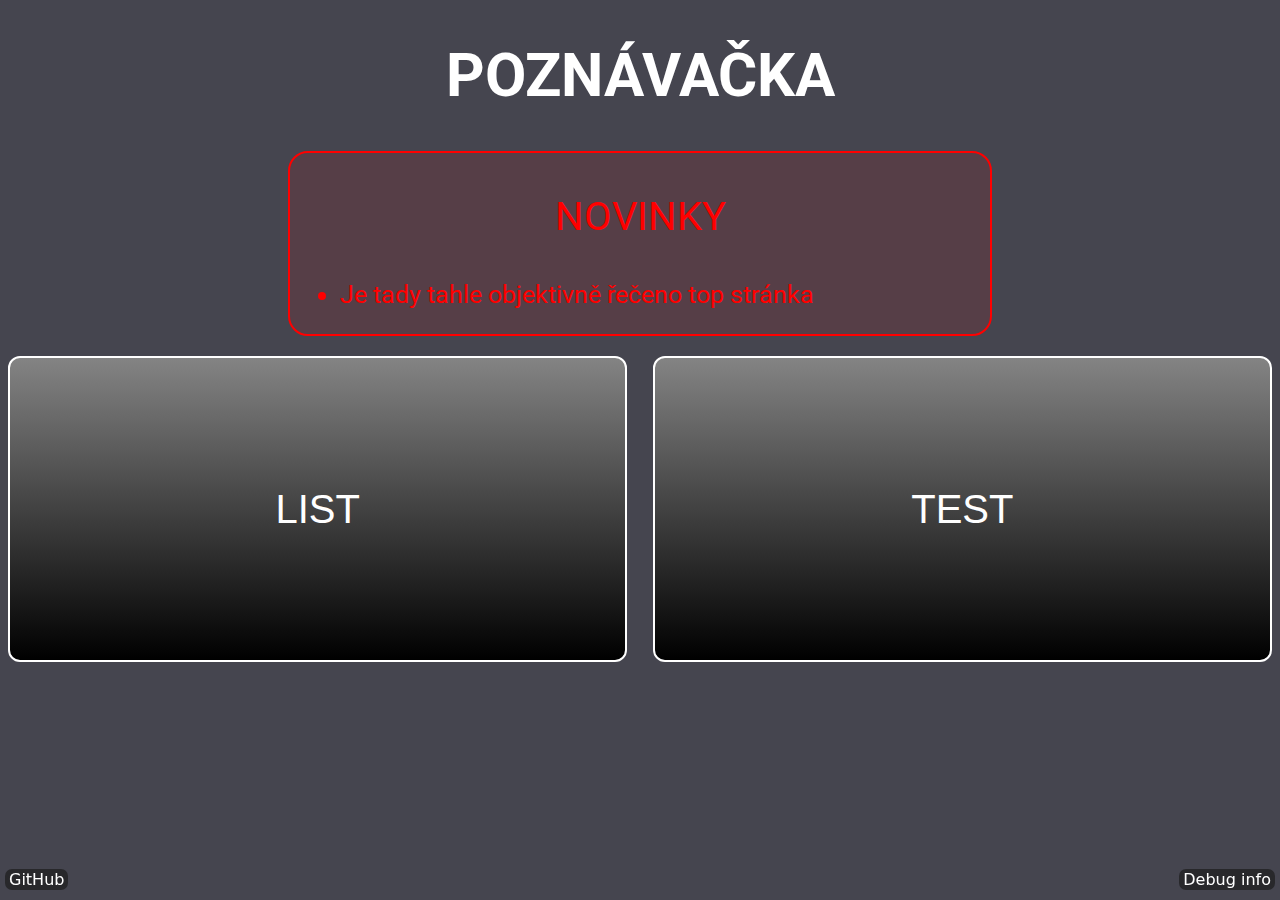
==== index.html @ 75527a1e "pre-ryby+ fix" ====
<!DOCTYPE html>
<html lang="cz">
<head>
    <!-- Google Tag Manager -->
    <script>(function(w,d,s,l,i){w[l]=w[l]||[];w[l].push({'gtm.start':
    new Date().getTime(),event:'gtm.js'});var f=d.getElementsByTagName(s)[0],
    j=d.createElement(s),dl=l!='dataLayer'?'&l='+l:'';j.async=true;j.src=
    'https://www.googletagmanager.com/gtm.js?id='+i+dl;f.parentNode.insertBefore(j,f);
    })(window,document,'script','dataLayer','GTM-5QZT4QV');</script>
    <!-- End Google Tag Manager -->

    <meta charset="UTF-8">
    <meta http-equiv="X-UA-Compatible" content="IE=edge">
    <meta name="viewport" content="width=device-width, initial-scale=1.0">
    <meta name="description" content="Biologická poznávačka chrobáků, motýle a ty včely který mají rádi tu řepku">
    <meta name="author" content="A35"/>

    <link rel="preconnect" href="https://upload.wikimedia.org"> <!-- TODO on:data switch -->
    <link rel="preconnect" href="https://www.nasezahrada.com">
    <link rel="preconnect" href="https://www.adera.cz">
    <link rel="preconnect" href="https://www.ceska-krajina.cz">
    <link rel="preconnect" href="https://tvorove.cz">
    <link rel="preconnect" href="https://motyli.kolas.cz">
    <link rel="preconnect" href="https://www.dewolf.cz">
    <link rel="preconnect" href="https://www.krejsashop.cz">
    <link rel="preconnect" href="https://www.hubeniskudcu.cz">
    <link rel="preconnect" href="https://www.vazky.net">
    <link rel="preconnect" href="http://a-svet.cz">
    <link rel="preconnect" href="http://www.chovzvirat.cz">

    <link rel="preconnect" href="https://fonts.googleapis.com">
    <link rel="preconnect" href="https://fonts.gstatic.com" crossorigin>
    <link href="https://fonts.googleapis.com/css2?family=Roboto&display=swap" rel="stylesheet">

    <meta property="og:image" content="https://antizombie35.github.io/poznavacka/iconPic.png" />
    <meta property="og:description" content="Biologická poznávačka chrobáků, motýle a ty včely který mají rádi tu řepku" />
    <meta property="og:title" content="Bio poznávačka" />

    <link rel="ico" type="image/x-icon" href="favicon.ico">
    <link rel="stylesheet" href="css0.css">
    <link rel="stylesheet" href="index.css">
    <script src="index.js"></script>
    <script src="data.js"></script>
    <script src="debugInfo.js"></script>
    <title>BIO poznávačka</title>
</head>
<body>
    <!-- Google Tag Manager (noscript) -->
    <noscript><iframe src="https://www.googletagmanager.com/ns.html?id=GTM-5QZT4QV"
    height="0" width="0" style="display:none;visibility:hidden"></iframe></noscript>
    <!-- End Google Tag Manager (noscript) -->

    <button id="githubButton" onclick="location.href='https://github.com/antizombie35/poznavacka';">GitHub</button>
    <button id="debugButton" onclick="getDebugInfo()">Debug info</button>

    <div id="topPlaceholder"></div>
    <h1 id="h1">POZNÁVAČKA</h1>
    <div id="news">
        <p id="novinkyTitle">NOVINKY</p>
        <p id="newsText">
            <li class="newsLine">Je tady tahle objektivně řečeno top stránka <br>
        </p>
    </div>
    <div id="test-list-choice">
        <button id="list" onclick="location.href='https://antizombie35.github.io/poznavacka/list'"><div id="butText">LIST</div></button>
        <button id="test" onclick="location.href='https://antizombie35.github.io/poznavacka/test'"><div id="butText">TEST</div></button>
    </div>
    </body>
</html>
---- css0.css ----
body{
    background-color: #45454F;
}

#githubButton {
    color: white;
    border: white;
    background-color: #28282B;
    font-size: 12pt;
    font-family: Dejavu Sans;
    font-style: normal;
    font-variant: normal;
    margin-left: 5px;
    margin-bottom: 10px;
    position:fixed;
    bottom:0;
    left:0;
    border-radius: 7px;
    padding-left: 4px;
    padding-right: 4px;
}

#toListButton {
    color: white;
    border: white;
    background-color: #28282B;
    font-size: 12pt;
    font-family: Dejavu Sans;
    font-style: normal;
    font-variant: normal;
    margin-left: 70px;
    margin-bottom: 10px;
    position:fixed;
    bottom:0;
    left:0;
    border-radius: 7px;
    padding-left: 4px;
    padding-right: 4px;
}

#debugButton {
    color: white;
    border: white;
    background-color: #28282B;
    font-size: 12pt;
    font-family: Dejavu Sans;
    font-style: normal;
    font-variant: normal;
    margin-right: 5px;
    margin-bottom: 10px;
    position:fixed;
    bottom:0;
    right:0;
    border-radius: 7px;
    padding-left: 4px;
    padding-right: 4px;
}

img {
    border-radius: 10px;
}

/*
* {
    box-sizing: border-box;
    outline: 3px solid limegreen !important;
}
*/
---- index.css ----
body {
    color: white;
}

h1 {
    font-family: 'Roboto', sans-serif, monospace;
    color: white;
    text-align: center;
    font-size: 60px;
    font-style: normal;
    font-variant: normal;
}

#butText {
    color: white;
}

#test-list-choice {
    width: 100%;
    overflow: hidden;
    text-align: center;
}

a {
    text-decoration: none;
    color: white;
    font-family: 'Roboto', sans-serif, monospace;
}

#list {
    border: 2px solid white;
    border-radius: 12px;
    width: 49%;
    float:left;
    min-height: 300px;
    text-align: center;
    vertical-align: middle;
    line-height: 300px;
    font-size: 40px;
    background-image: linear-gradient(rgba(25,25,25,0.5), rgba(0,0,0,1)), url("https://kidshouse.cz/wp-content/uploads/2020/03/Dobrodruzstvi-s-delfiny-1024x576.jpg");
    background-position: center, top;
    background-repeat: no-repeat;
    background-size:cover;
}

#test {
    float: right;
    border: 2px solid white;
    border-radius: 12px;
    width: 49%;
    overflow: hidden;
    min-height: 300px;
    text-align: center;
    vertical-align: middle;
    line-height: 300px;
    font-size: 40px;
    background-image: linear-gradient(rgba(25,25,25,0.5), rgba(0,0,0,1)), url("https://infovnice.cz/wp-content/uploads/2018/12/Krakono%C5%A1-800x445.png");
    background-position: center, top;
    background-repeat: no-repeat;
    background-size:cover;
}

#news {
    background-color: rgba(247, 5, 5, 0.1);;
    margin-left: auto;
    margin-right: auto;
    margin-bottom: 20px;
    width: 80%;
    max-width: 700px;
    border-radius: 20px;
    border: 2px solid red;
    font-size: 40px;
}

#novinkyTitle {
    font-family: 'Roboto', sans-serif, monospace;
    color: red;
    text-align: center;
    font-style: normal;
    font-variant: normal;
}

.newsLine {
    margin-left: 50px;
    color: red;
    font-family: 'Roboto', sans-serif, monospace;
    font-size: 25px;
}

button {
    cursor: pointer;
}
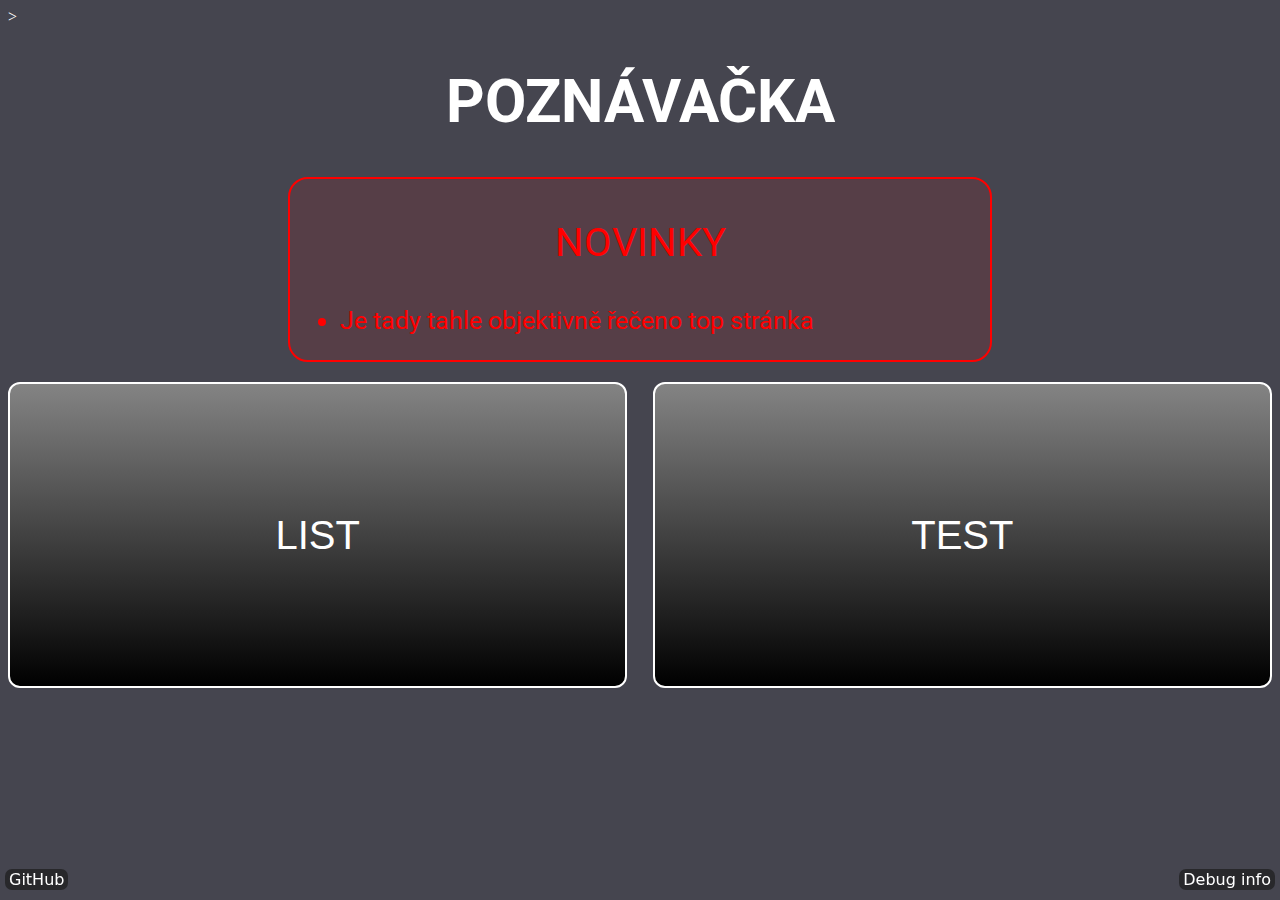
==== commit f4991a74: "loading fix; optimalization" ====
--- a/index.html
+++ b/index.html
@@ -1,5 +1,5 @@
 <!DOCTYPE html>
-<html lang="cz">
+<html lang="cs">
 <head>
     <!-- Google Tag Manager -->
     <script>(function(w,d,s,l,i){w[l]=w[l]||[];w[l].push({'gtm.start':
@@ -12,28 +12,39 @@
     <meta charset="UTF-8">
     <meta http-equiv="X-UA-Compatible" content="IE=edge">
     <meta name="viewport" content="width=device-width, initial-scale=1.0">
-    <meta name="description" content="Biologická poznávačka chrobáků, motýle a ty včely který mají rádi tu řepku">
+    <meta name="description" content="Biologická poznávačka (s Krakonošem)">
     <meta name="author" content="A35"/>
 
-    <link rel="preconnect" href="https://upload.wikimedia.org"> <!-- TODO on:data switch -->
-    <link rel="preconnect" href="https://www.nasezahrada.com">
-    <link rel="preconnect" href="https://www.adera.cz">
-    <link rel="preconnect" href="https://www.ceska-krajina.cz">
-    <link rel="preconnect" href="https://tvorove.cz">
-    <link rel="preconnect" href="https://motyli.kolas.cz">
-    <link rel="preconnect" href="https://www.dewolf.cz">
-    <link rel="preconnect" href="https://www.krejsashop.cz">
-    <link rel="preconnect" href="https://www.hubeniskudcu.cz">
-    <link rel="preconnect" href="https://www.vazky.net">
-    <link rel="preconnect" href="http://a-svet.cz">
-    <link rel="preconnect" href="http://www.chovzvirat.cz">
+    <link rel="preconnect" href="https://upload.wikimedia.org"> <!-- TODO on:data switch -->>
+    <link rel="preconnect" href="https://www.spolekprohusinec.cz">
+    <link rel="preconnect" href="https://fish-commercial-names.ec.europa.eu">
+    <link rel="preconnect" href="https://www.mrk.cz">
+    <link rel="preconnect" href="https://www.rybitrziste.cz">
+    <link rel="preconnect" href="https://www.zachytame.cz">
+    <link rel="preconnect" href="https://www.chytej.cz">
+    <link rel="preconnect" href="https://www.spektrumzdravi.cz">
+    <link rel="preconnect" href="https://krasnyrok.cz">
+    <link rel="preconnect" href="https://www.lifecs.cz">
+    <link rel="preconnect" href="https://obojzivelnici.wbs.cz">
+    <link rel="preconnect" href="https://www.vivarium.cz">
+    <link rel="preconnect" href="https://cdn.wander-book.com">
+    <link rel="preconnect" href="https://www.databazeknih.cz">
+    <link rel="preconnect" href="https://www.zoocam.info">
+    <link rel="preconnect" href="https://zoopark.cz">
+    <link rel="preconnect" href="https://zampi.cz">
+    <link rel="preconnect" href="https://www.zoopraha.cz">
+    <link rel="preconnect" href="https://www.casopis.ochranaprirody.cz">
+    <link rel="preconnect" href="https://rybicky.net">
+    <link rel="preconnect" href="https://aa.ecn.cz">
+    <link rel="preconnect" href="https://www.trebonsko.cz">
+    <link rel="preconnect" href="https://www.najdirevir.cz">
 
     <link rel="preconnect" href="https://fonts.googleapis.com">
     <link rel="preconnect" href="https://fonts.gstatic.com" crossorigin>
     <link href="https://fonts.googleapis.com/css2?family=Roboto&display=swap" rel="stylesheet">
 
     <meta property="og:image" content="https://antizombie35.github.io/poznavacka/iconPic.png" />
-    <meta property="og:description" content="Biologická poznávačka chrobáků, motýle a ty včely který mají rádi tu řepku" />
+    <meta property="og:description" content="Biologická poznávačka (s Krakonošem)" />
     <meta property="og:title" content="Bio poznávačka" />
 
     <link rel="ico" type="image/x-icon" href="favicon.ico">
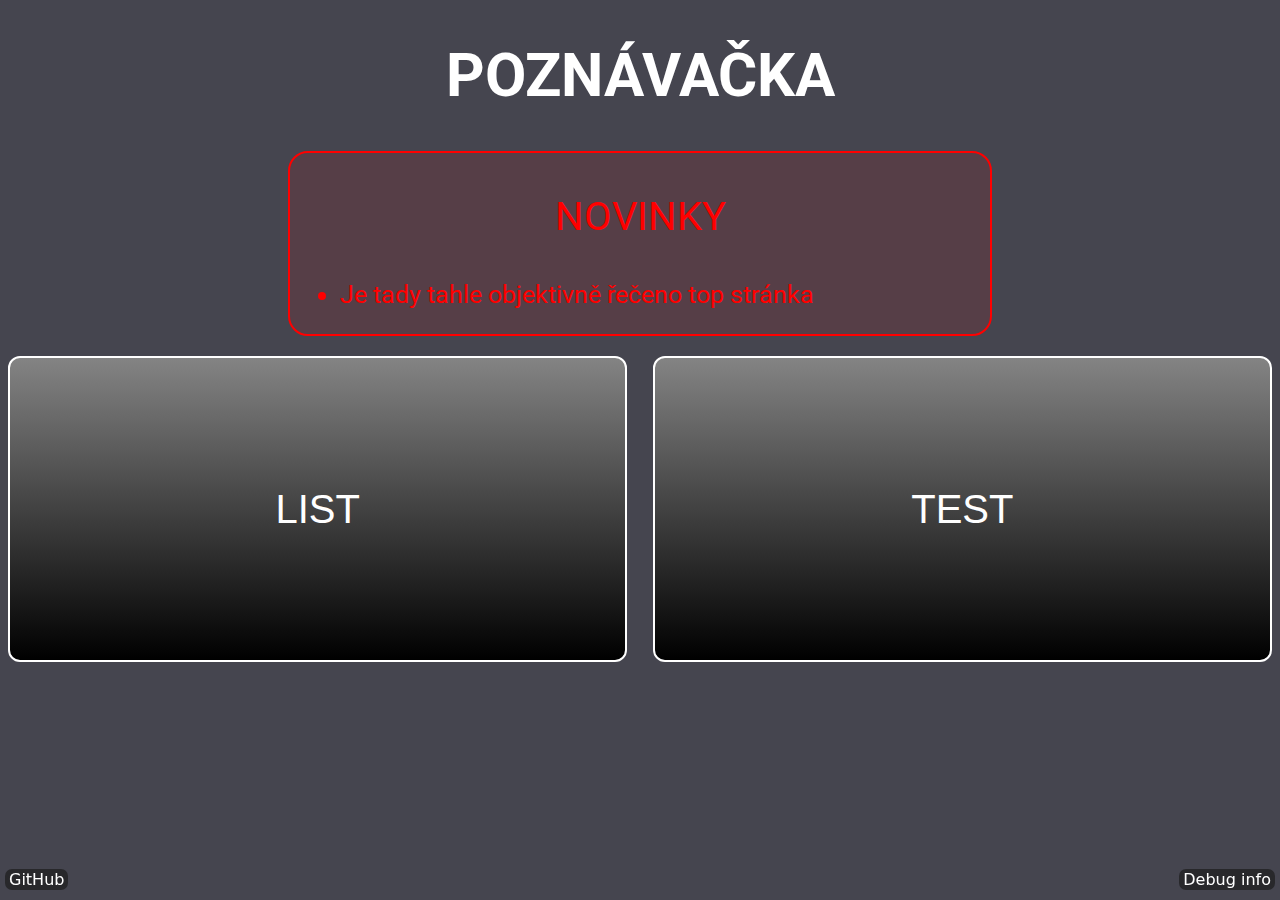
==== commit 0fb75c07: "index fix" ====
--- a/index.html
+++ b/index.html
@@ -15,7 +15,7 @@
     <meta name="description" content="Biologická poznávačka (s Krakonošem)">
     <meta name="author" content="A35"/>
 
-    <link rel="preconnect" href="https://upload.wikimedia.org"> <!-- TODO on:data switch -->>
+    <link rel="preconnect" href="https://upload.wikimedia.org"> <!-- TODO on:data switch -->
     <link rel="preconnect" href="https://www.spolekprohusinec.cz">
     <link rel="preconnect" href="https://fish-commercial-names.ec.europa.eu">
     <link rel="preconnect" href="https://www.mrk.cz">
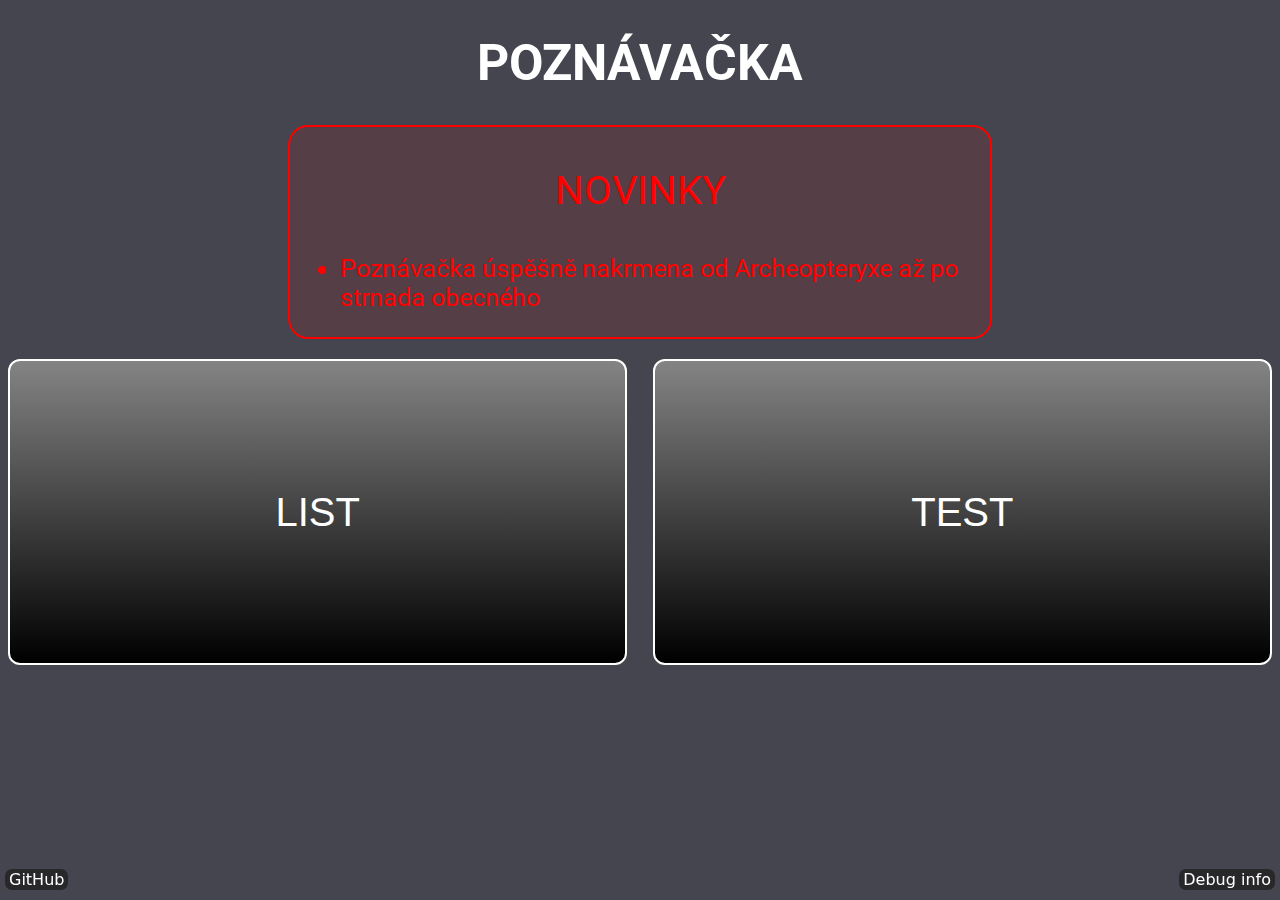
==== commit 66d5c441: "data switch ptáci" ====
--- a/index.html
+++ b/index.html
@@ -16,28 +16,6 @@
     <meta name="author" content="A35"/>
 
     <link rel="preconnect" href="https://upload.wikimedia.org"> <!-- TODO on:data switch -->
-    <link rel="preconnect" href="https://www.spolekprohusinec.cz">
-    <link rel="preconnect" href="https://fish-commercial-names.ec.europa.eu">
-    <link rel="preconnect" href="https://www.mrk.cz">
-    <link rel="preconnect" href="https://www.rybitrziste.cz">
-    <link rel="preconnect" href="https://www.zachytame.cz">
-    <link rel="preconnect" href="https://www.chytej.cz">
-    <link rel="preconnect" href="https://www.spektrumzdravi.cz">
-    <link rel="preconnect" href="https://krasnyrok.cz">
-    <link rel="preconnect" href="https://www.lifecs.cz">
-    <link rel="preconnect" href="https://obojzivelnici.wbs.cz">
-    <link rel="preconnect" href="https://www.vivarium.cz">
-    <link rel="preconnect" href="https://cdn.wander-book.com">
-    <link rel="preconnect" href="https://www.databazeknih.cz">
-    <link rel="preconnect" href="https://www.zoocam.info">
-    <link rel="preconnect" href="https://zoopark.cz">
-    <link rel="preconnect" href="https://zampi.cz">
-    <link rel="preconnect" href="https://www.zoopraha.cz">
-    <link rel="preconnect" href="https://www.casopis.ochranaprirody.cz">
-    <link rel="preconnect" href="https://rybicky.net">
-    <link rel="preconnect" href="https://aa.ecn.cz">
-    <link rel="preconnect" href="https://www.trebonsko.cz">
-    <link rel="preconnect" href="https://www.najdirevir.cz">
 
     <link rel="preconnect" href="https://fonts.googleapis.com">
     <link rel="preconnect" href="https://fonts.gstatic.com" crossorigin>
@@ -69,7 +47,7 @@
     <div id="news">
         <p id="novinkyTitle">NOVINKY</p>
         <p id="newsText">
-            <li class="newsLine">Je tady tahle objektivně řečeno top stránka <br>
+            <li class="newsLine">Poznávačka úspěšně nakrmena od Archeopteryxe až po strnada obecného<br>
         </p>
     </div>
     <div id="test-list-choice">
--- a/index.css
+++ b/index.css
@@ -6,7 +6,7 @@
     font-family: 'Roboto', sans-serif, monospace;
     color: white;
     text-align: center;
-    font-size: 60px;
+    font-size: 50px;
     font-style: normal;
     font-variant: normal;
 }
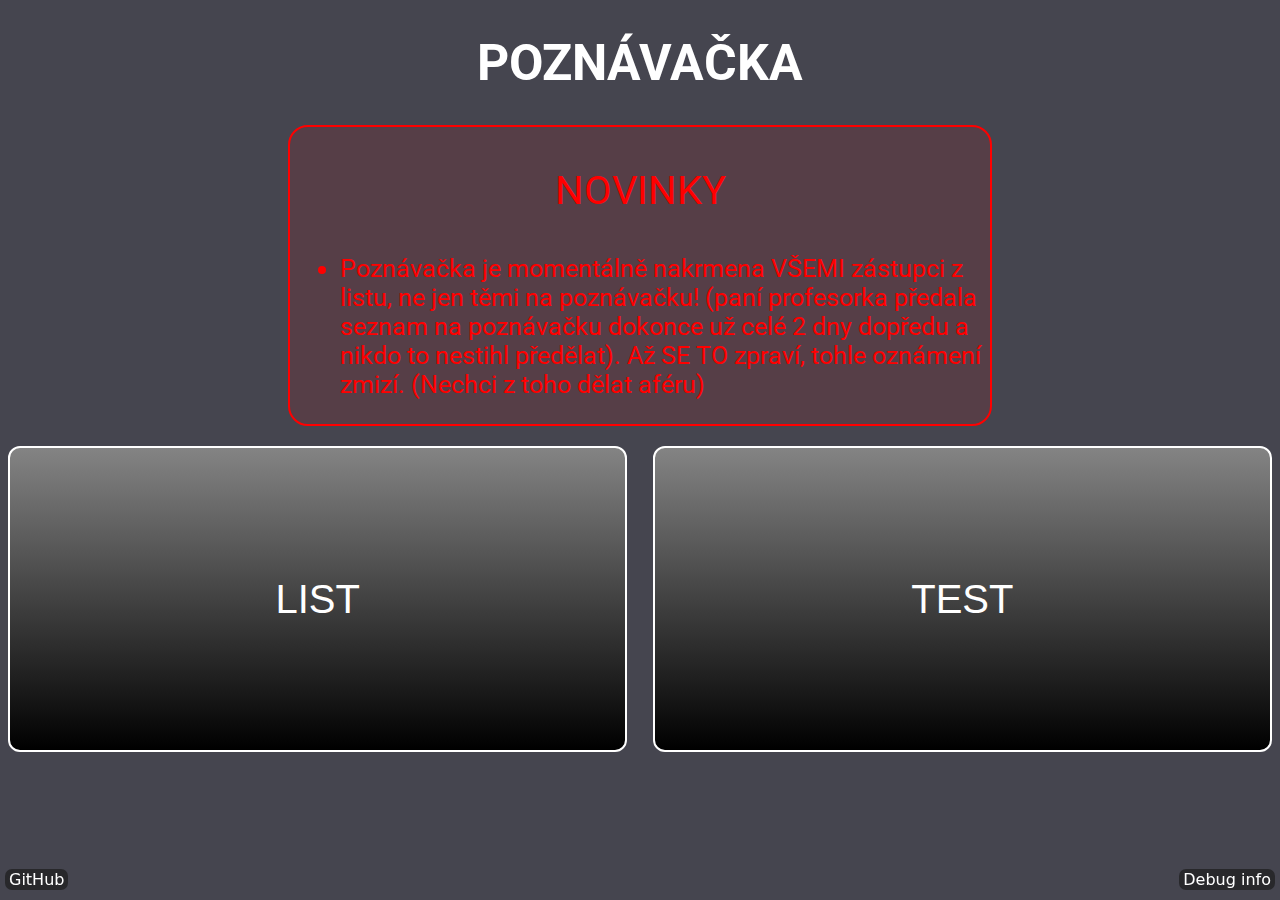
==== commit e174383f: "pre list ptáci fix" ====
--- a/index.html
+++ b/index.html
@@ -47,7 +47,7 @@
     <div id="news">
         <p id="novinkyTitle">NOVINKY</p>
         <p id="newsText">
-            <li class="newsLine">Poznávačka úspěšně nakrmena od Archeopteryxe až po strnada obecného<br>
+            <li class="newsLine">Poznávačka je momentálně nakrmena VŠEMI zástupci z listu, ne jen těmi na poznávačku! (paní profesorka předala seznam na poznávačku dokonce už celé 2 dny dopředu a nikdo to nestihl předělat). Až  SE TO  zpraví, tohle oznámení zmizí. (Nechci z toho dělat aféru)<br>
         </p>
     </div>
     <div id="test-list-choice">
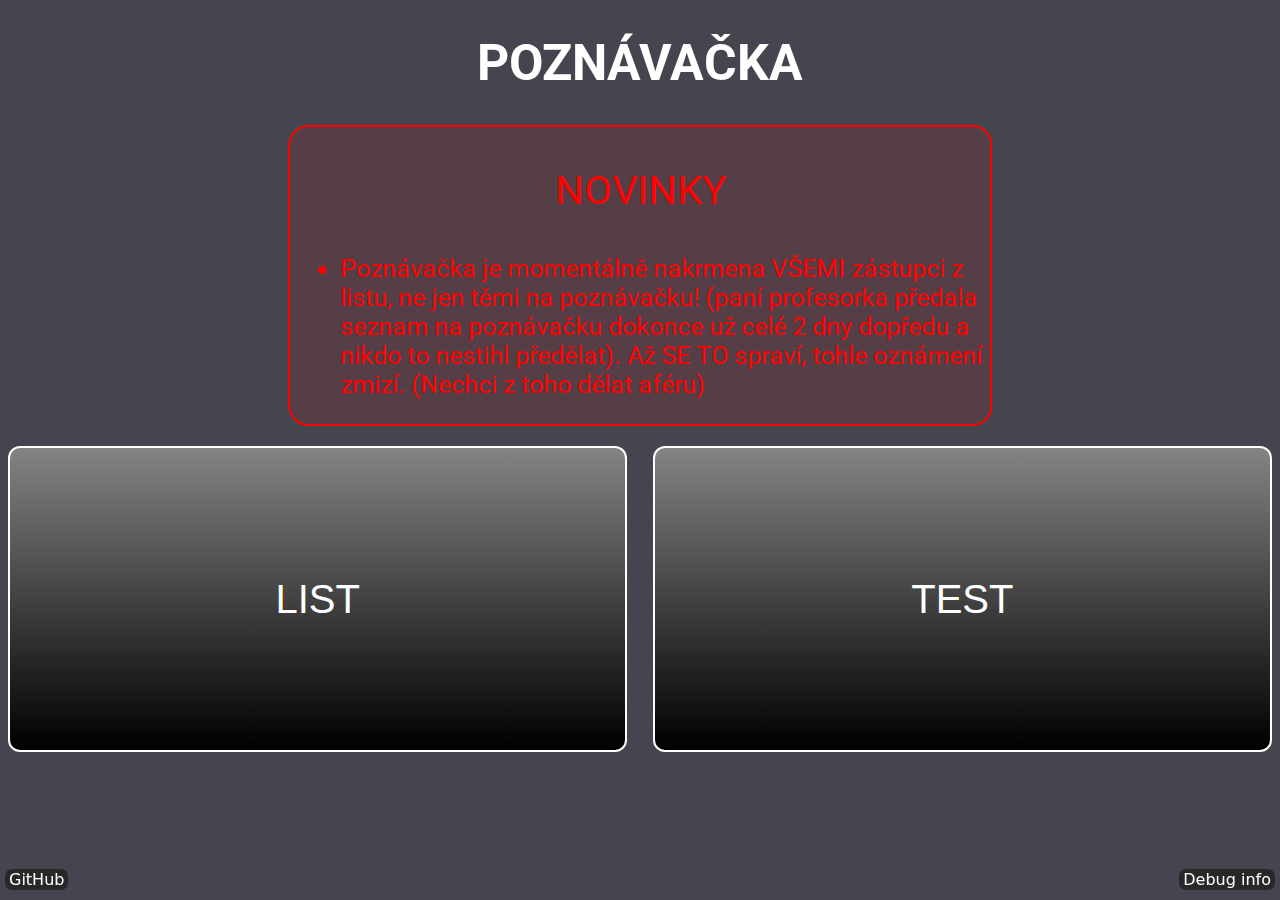
==== commit 02cfd9b7: "spraví" ====
--- a/index.html
+++ b/index.html
@@ -47,7 +47,7 @@
     <div id="news">
         <p id="novinkyTitle">NOVINKY</p>
         <p id="newsText">
-            <li class="newsLine">Poznávačka je momentálně nakrmena VŠEMI zástupci z listu, ne jen těmi na poznávačku! (paní profesorka předala seznam na poznávačku dokonce už celé 2 dny dopředu a nikdo to nestihl předělat). Až  SE TO  zpraví, tohle oznámení zmizí. (Nechci z toho dělat aféru)<br>
+            <li class="newsLine">Poznávačka je momentálně nakrmena VŠEMI zástupci z listu, ne jen těmi na poznávačku! (paní profesorka předala seznam na poznávačku dokonce už celé 2 dny dopředu a nikdo to nestihl předělat). Až  SE TO  spraví, tohle oznámení zmizí. (Nechci z toho dělat aféru)<br>
         </p>
     </div>
     <div id="test-list-choice">
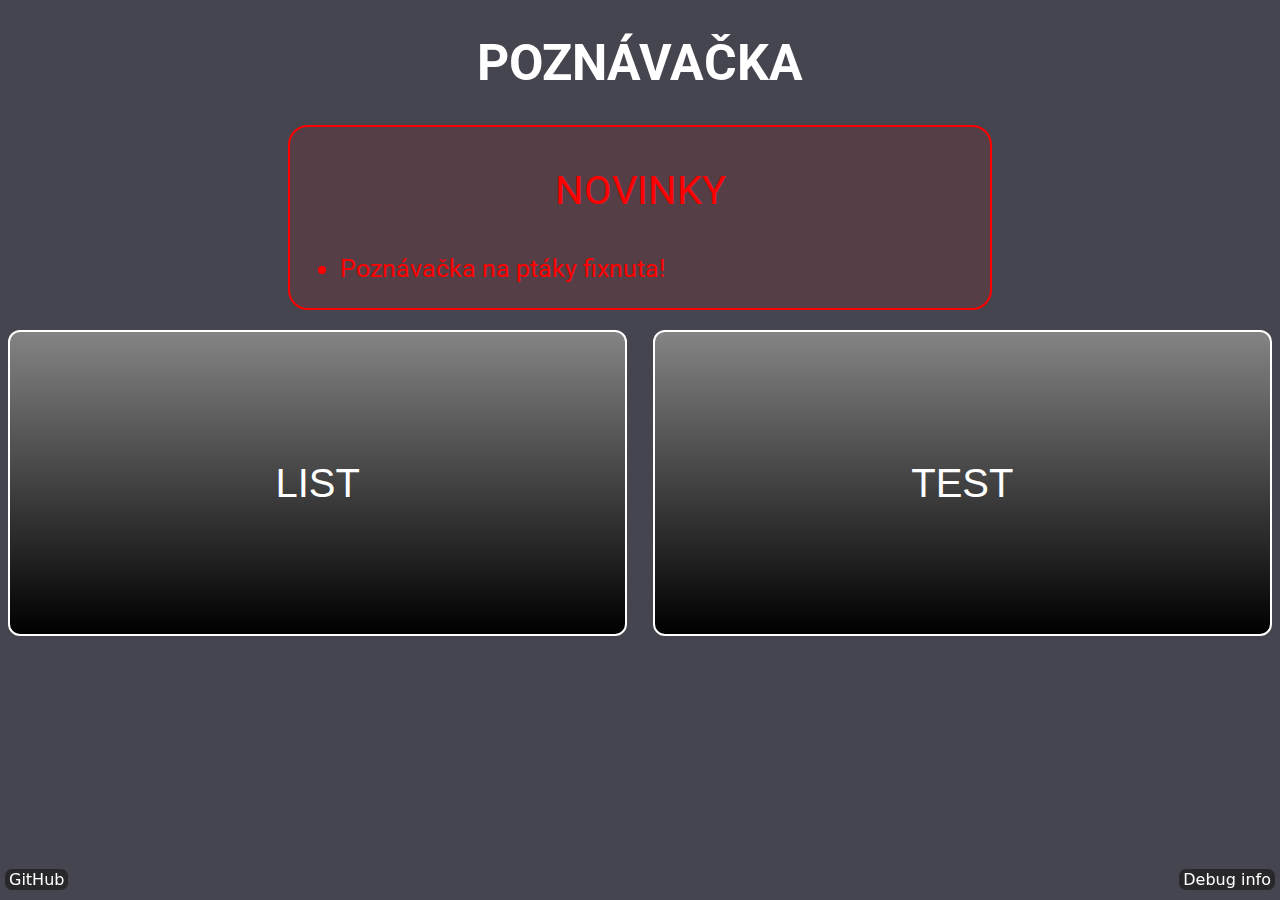
==== commit e5973307: "ptáci2 data fix" ====
--- a/index.html
+++ b/index.html
@@ -47,7 +47,7 @@
     <div id="news">
         <p id="novinkyTitle">NOVINKY</p>
         <p id="newsText">
-            <li class="newsLine">Poznávačka je momentálně nakrmena VŠEMI zástupci z listu, ne jen těmi na poznávačku! (paní profesorka předala seznam na poznávačku dokonce už celé 2 dny dopředu a nikdo to nestihl předělat). Až  SE TO  spraví, tohle oznámení zmizí. (Nechci z toho dělat aféru)<br>
+            <li class="newsLine">Poznávačka na ptáky fixnuta!<br>
         </p>
     </div>
     <div id="test-list-choice">
